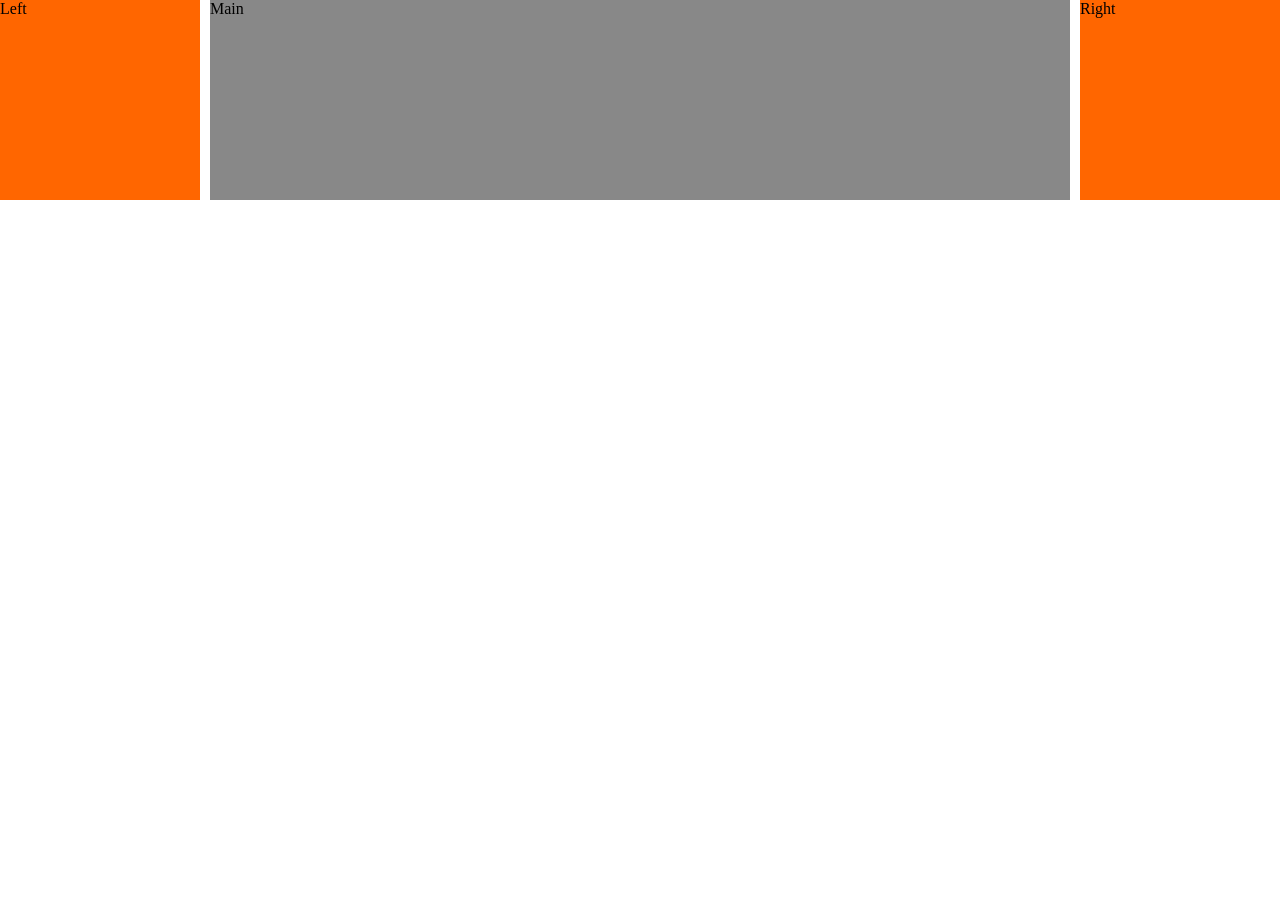
==== first_stage_tasks/task03/index.html @ a73f1c56 "rename the task name" ====
<!DOCTYPE html>
<html lang="en">
<head>
	<meta charset="UTF-8">
	<title>task03</title>
	<link href="test.css" rel="stylesheet">
</head>
<body>
	<!-- <div class="container">
		<div class="middle">
			<p>中间</p>
		</div>
		<div class="left">
			<img src="img/img.png" alt="团队名称" class="teamPic">
			<p class="leftText">左边</p>
		</div>
		
		<div class="right">
			<p>右边</p>
		</div>
	</div> -->
	<div class="main">
        <div class="main_body">Main</div>
    </div>
    <div class="left">Left</div>
    <div class="right">Right</div>
</body>
</html>
---- first_stage_tasks/task03/test.css ----
body{
        margin:0;
        padding:0;
        min-width:600px;
    }
    .main{
        float:left;
        width:100%;
    }
    .main_body{
        margin:0 210px;
        background:#888;
        height:200px;
    }
    .left,.right{
        float:left;
        width:200px;
        height:200px;
        background:#F60;
    }
    .left{
        margin-left:-100%;
    }
    .right{
        margin-left:-200px;
    }s
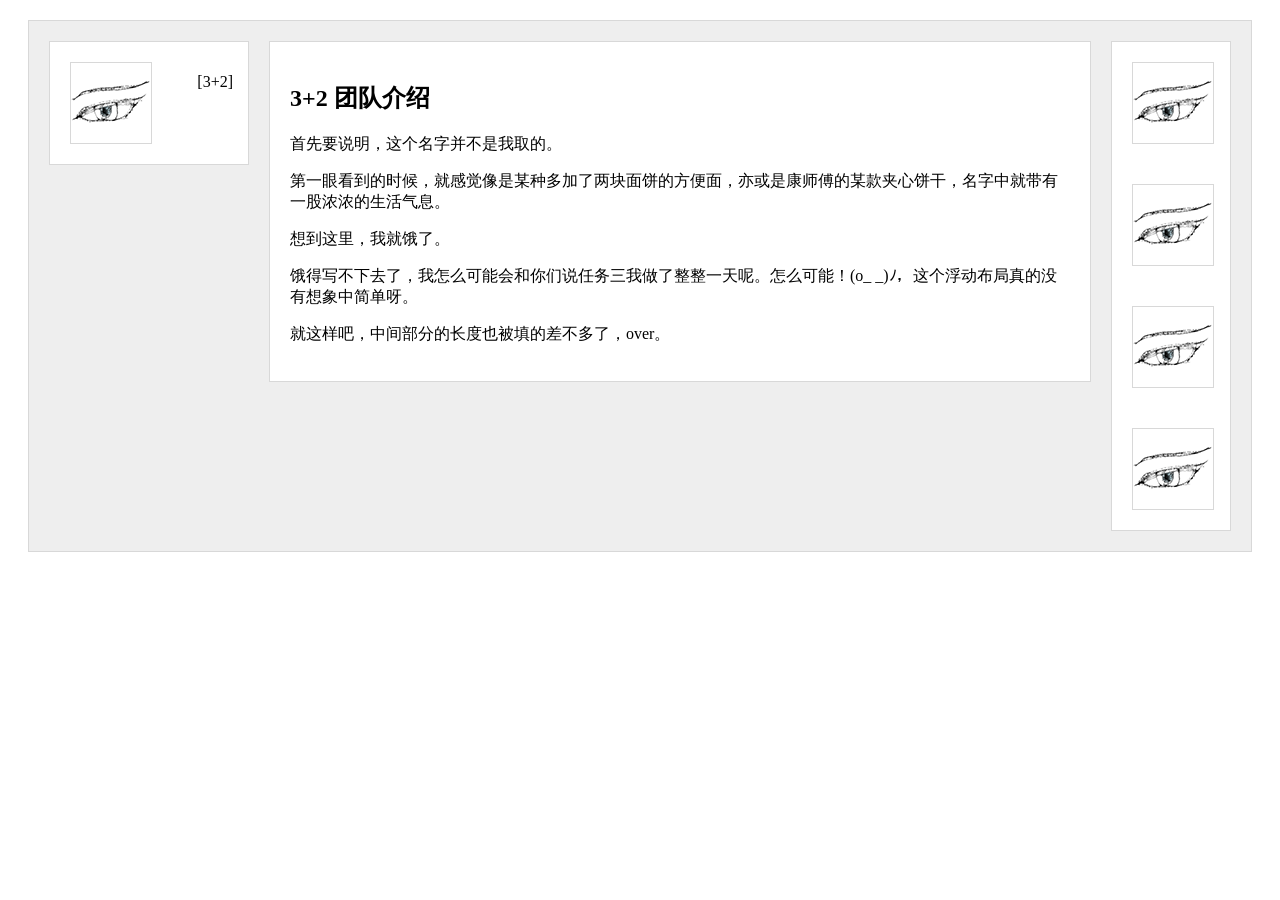
==== commit 712f2b6b: "提交任务三" ====
--- a/first_stage_tasks/task03/index.html
+++ b/first_stage_tasks/task03/index.html
@@ -3,26 +3,39 @@
 <head>
 	<meta charset="UTF-8">
 	<title>task03</title>
-	<link href="test.css" rel="stylesheet">
+</head><!DOCTYPE html>
+<html lang="en">
+<head>
+	<meta charset="UTF-8">
+	<title>task03</title>
+	<link href="style.css" rel="stylesheet">
 </head>
 <body>
-	<!-- <div class="container">
-		<div class="middle">
-			<p>中间</p>
+	<div class="content">
+		<div class="container">
+			<div class="middle">
+				<h2>3+2 团队介绍</h1>
+				<p>首先要说明，这个名字并不是我取的。</p>
+				<p>第一眼看到的时候，就感觉像是某种多加了两块面饼的方便面，亦或是康师傅的某款夹心饼干，名字中就带有一股浓浓的生活气息。</p>
+				<p>想到这里，我就饿了。</p>
+				<p>饿得写不下去了，我怎么可能会和你们说任务三我做了整整一天呢。怎么可能！(o_ _)ﾉ，这个浮动布局真的没有想象中简单呀。</p>
+				<p>就这样吧，中间部分的长度也被填的差不多了，over。</p>
+			</div>
 		</div>
 		<div class="left">
-			<img src="img/img.png" alt="团队名称" class="teamPic">
-			<p class="leftText">左边</p>
+			<img src="../img/80x80.png" alt="团队名称" class="teamPic">
+			<p class="leftText">[3+2]</p>
 		</div>
-		
 		<div class="right">
-			<p>右边</p>
+			<img src="../img/80x80.png" alt="团队名称" class="teamPic">
+			<img src="../img/80x80.png" alt="团队名称" class="teamPic">
+			<img src="../img/80x80.png" alt="团队名称" class="teamPic">
+			<img src="../img/80x80.png" alt="团队名称" class="teamPic">
 		</div>
-	</div> -->
-	<div class="main">
-        <div class="main_body">Main</div>
-    </div>
-    <div class="left">Left</div>
-    <div class="right">Right</div>
+	</div>
+</body>
+</html>
+<body>
+	
 </body>
 </html>
--- a/first_stage_tasks/task03/style.css
+++ b/first_stage_tasks/task03/style.css
@@ -0,0 +1,52 @@
+*{
+	-webkit-box-sizing: border-box;
+	-moz-box-sizing: border-box;
+	box-sizing: border-box;
+}
+
+body{
+	min-width: 500px;
+}
+
+.content{
+	background-color: rgb(238,238,238);
+	border: 1px solid rgb(216,216,216);
+	margin: 20px;
+	overflow: auto;
+	padding: 20px;
+}
+.container{
+	width: 100%;
+	float: left;
+}
+.middle,.left,.right{
+	background-color: white;
+	border: 1px solid rgb(216,216,216);
+}
+
+.middle{
+	margin-left: 220px;
+	margin-right: 140px;
+	/*min-height: 500px;*/
+	padding: 20px;
+}
+.left{
+	width: 200px;
+	float: left; 
+	margin-left: -100%;
+}
+.right{
+	width: 120px;
+	float: left; 
+	margin-left: -120px;
+}
+
+.teamPic{
+	margin: 20px;
+	float: left;
+	border: 1px solid rgb(216,216,216);
+}
+.leftText{
+	float: right;
+	padding: 15px;
+}
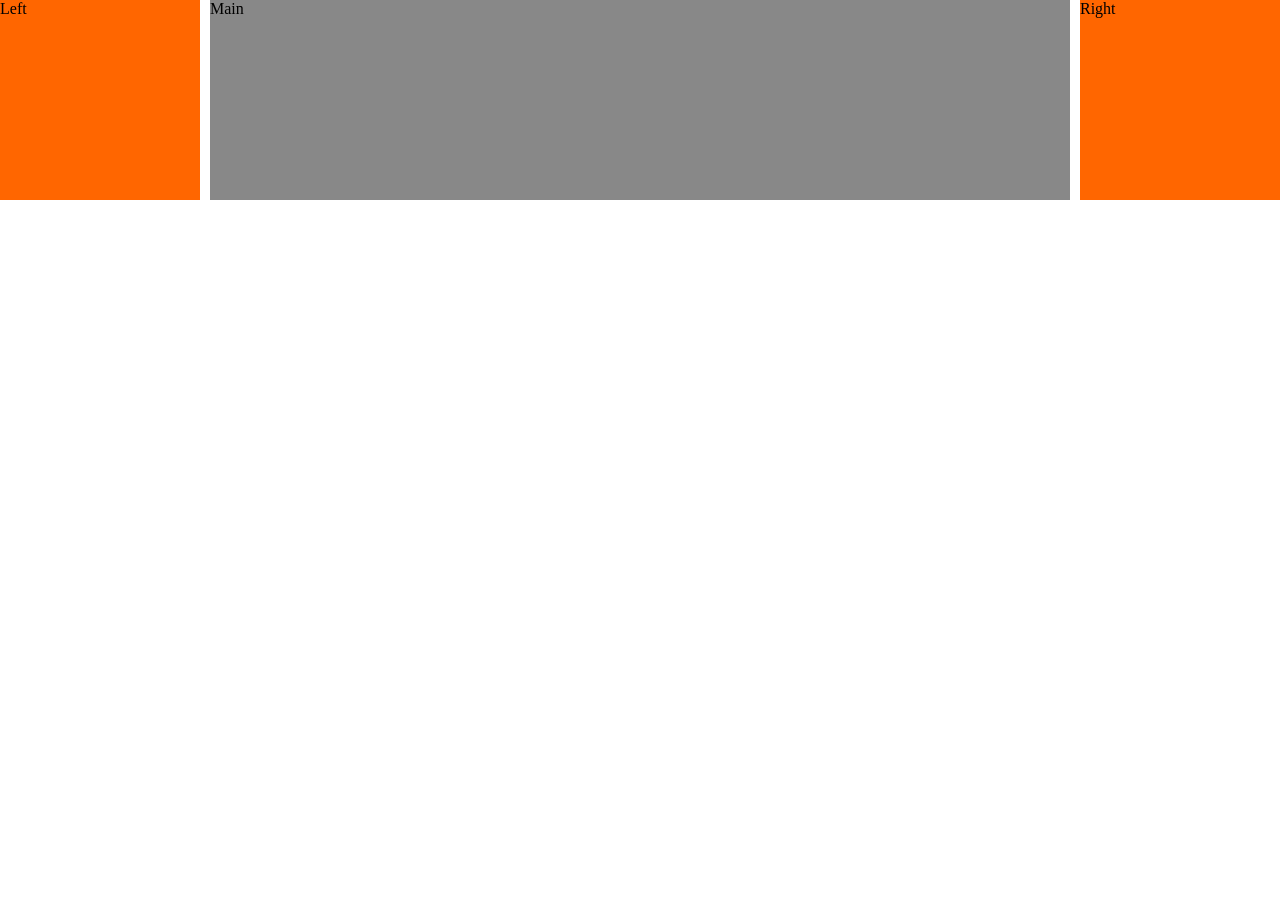
==== commit 55559b79: "zeng's branch" ====
--- a/first_stage_tasks/task03/index.html
+++ b/first_stage_tasks/task03/index.html
@@ -3,39 +3,26 @@
 <head>
 	<meta charset="UTF-8">
 	<title>task03</title>
-</head><!DOCTYPE html>
-<html lang="en">
-<head>
-	<meta charset="UTF-8">
-	<title>task03</title>
-	<link href="style.css" rel="stylesheet">
+	<link href="test.css" rel="stylesheet">
 </head>
 <body>
-	<div class="content">
-		<div class="container">
-			<div class="middle">
-				<h2>3+2 团队介绍</h1>
-				<p>首先要说明，这个名字并不是我取的。</p>
-				<p>第一眼看到的时候，就感觉像是某种多加了两块面饼的方便面，亦或是康师傅的某款夹心饼干，名字中就带有一股浓浓的生活气息。</p>
-				<p>想到这里，我就饿了。</p>
-				<p>饿得写不下去了，我怎么可能会和你们说任务三我做了整整一天呢。怎么可能！(o_ _)ﾉ，这个浮动布局真的没有想象中简单呀。</p>
-				<p>就这样吧，中间部分的长度也被填的差不多了，over。</p>
-			</div>
+	<!-- <div class="container">
+		<div class="middle">
+			<p>中间</p>
 		</div>
 		<div class="left">
-			<img src="../img/80x80.png" alt="团队名称" class="teamPic">
-			<p class="leftText">[3+2]</p>
+			<img src="img/img.png" alt="团队名称" class="teamPic">
+			<p class="leftText">左边</p>
 		</div>
+		
 		<div class="right">
-			<img src="../img/80x80.png" alt="团队名称" class="teamPic">
-			<img src="../img/80x80.png" alt="团队名称" class="teamPic">
-			<img src="../img/80x80.png" alt="团队名称" class="teamPic">
-			<img src="../img/80x80.png" alt="团队名称" class="teamPic">
+			<p>右边</p>
 		</div>
-	</div>
-</body>
-</html>
-<body>
-	
+	</div> -->
+	<div class="main">
+        <div class="main_body">Main</div>
+    </div>
+    <div class="left">Left</div>
+    <div class="right">Right</div>
 </body>
 </html>
--- a/first_stage_tasks/task03/test.css
+++ b/first_stage_tasks/task03/test.css
@@ -0,0 +1,26 @@
+    body{
+        margin:0;
+        padding:0;
+        min-width:600px;
+    }
+    .main{
+        float:left;
+        width:100%;
+    }
+    .main_body{
+        margin:0 210px;
+        background:#888;
+        height:200px;
+    }
+    .left,.right{
+        float:left;
+        width:200px;
+        height:200px;
+        background:#F60;
+    }
+    .left{
+        margin-left:-100%;
+    }
+    .right{
+        margin-left:-200px;
+    }s
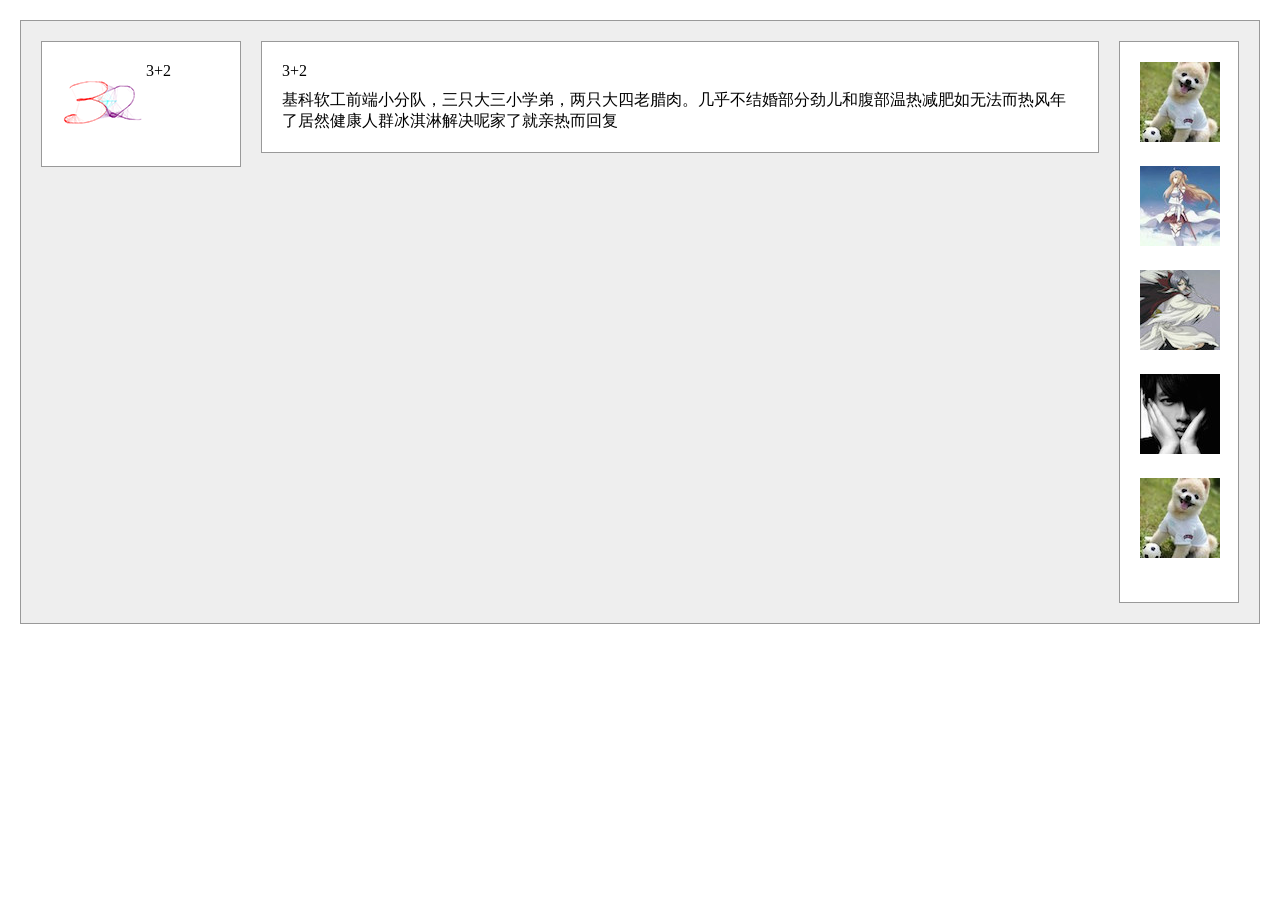
==== commit 66e37b07: "some changes some changes" ====
--- a/first_stage_tasks/task03/index.html
+++ b/first_stage_tasks/task03/index.html
@@ -3,26 +3,27 @@
 <head>
 	<meta charset="UTF-8">
 	<title>task03</title>
-	<link href="test.css" rel="stylesheet">
+	<link href="style.css" rel="stylesheet">
 </head>
 <body>
-	<!-- <div class="container">
-		<div class="middle">
-			<p>中间</p>
+	<div class="container">
+		<div class="mainbox">
+		<div class="content">
+			<p>3+2</p>
+			<p>基科软工前端小分队，三只大三小学弟，两只大四老腊肉。几乎不结婚部分劲儿和腹部温热减肥如无法而热风年了居然健康人群冰淇淋解决呢家了就亲热而回复</p>
 		</div>
-		<div class="left">
+		</div>
+		<div class="submainbox">
 			<img src="img/img.png" alt="团队名称" class="teamPic">
-			<p class="leftText">左边</p>
+			<span class="teamname">3+2</span>
 		</div>
-		
-		<div class="right">
-			<p>右边</p>
+		<div class="sidebar">
+			<img src="img/1.jpg">
+			<img src="img/2.jpg">
+			<img src="img/3.jpg">
+			<img src="img/4.jpg">
+			<img src="img/1.jpg">
 		</div>
-	</div> -->
-	<div class="main">
-        <div class="main_body">Main</div>
-    </div>
-    <div class="left">Left</div>
-    <div class="right">Right</div>
+	</div>
 </body>
 </html>
--- a/first_stage_tasks/task03/style.css
+++ b/first_stage_tasks/task03/style.css
@@ -0,0 +1,47 @@
+* {
+	box-sizing: border-box;
+	padding: 0;
+	margin: 0;
+}
+.container {
+	margin: 20px;
+	padding: 20px;
+	background-color: #eee;
+	border: solid 1px #999;
+	height: 100%;
+	overflow: hidden;
+}
+.mainbox .content, .submainbox, .sidebar {
+	background-color: #fff;
+	border: solid 1px #999;
+	float: left;
+	padding: 20px;
+}
+.img {
+	border: solid 1px #999;
+	width: 100%;
+}
+.mainbox {
+	width: 100%;
+}
+.mainbox .content {
+	margin-left: 220px;
+	margin-right: 140px;
+}
+.content p+p{
+	margin-top: 10px;
+}
+.submainbox {
+	width: 200px;
+	margin-left: -100%;
+}
+.teamname {
+	vertical-align: top;
+}
+.sidebar {
+	width: 120px;
+	margin-left: -120px;
+}
+.sidebar img {
+	padding-bottom: 20px;
+}
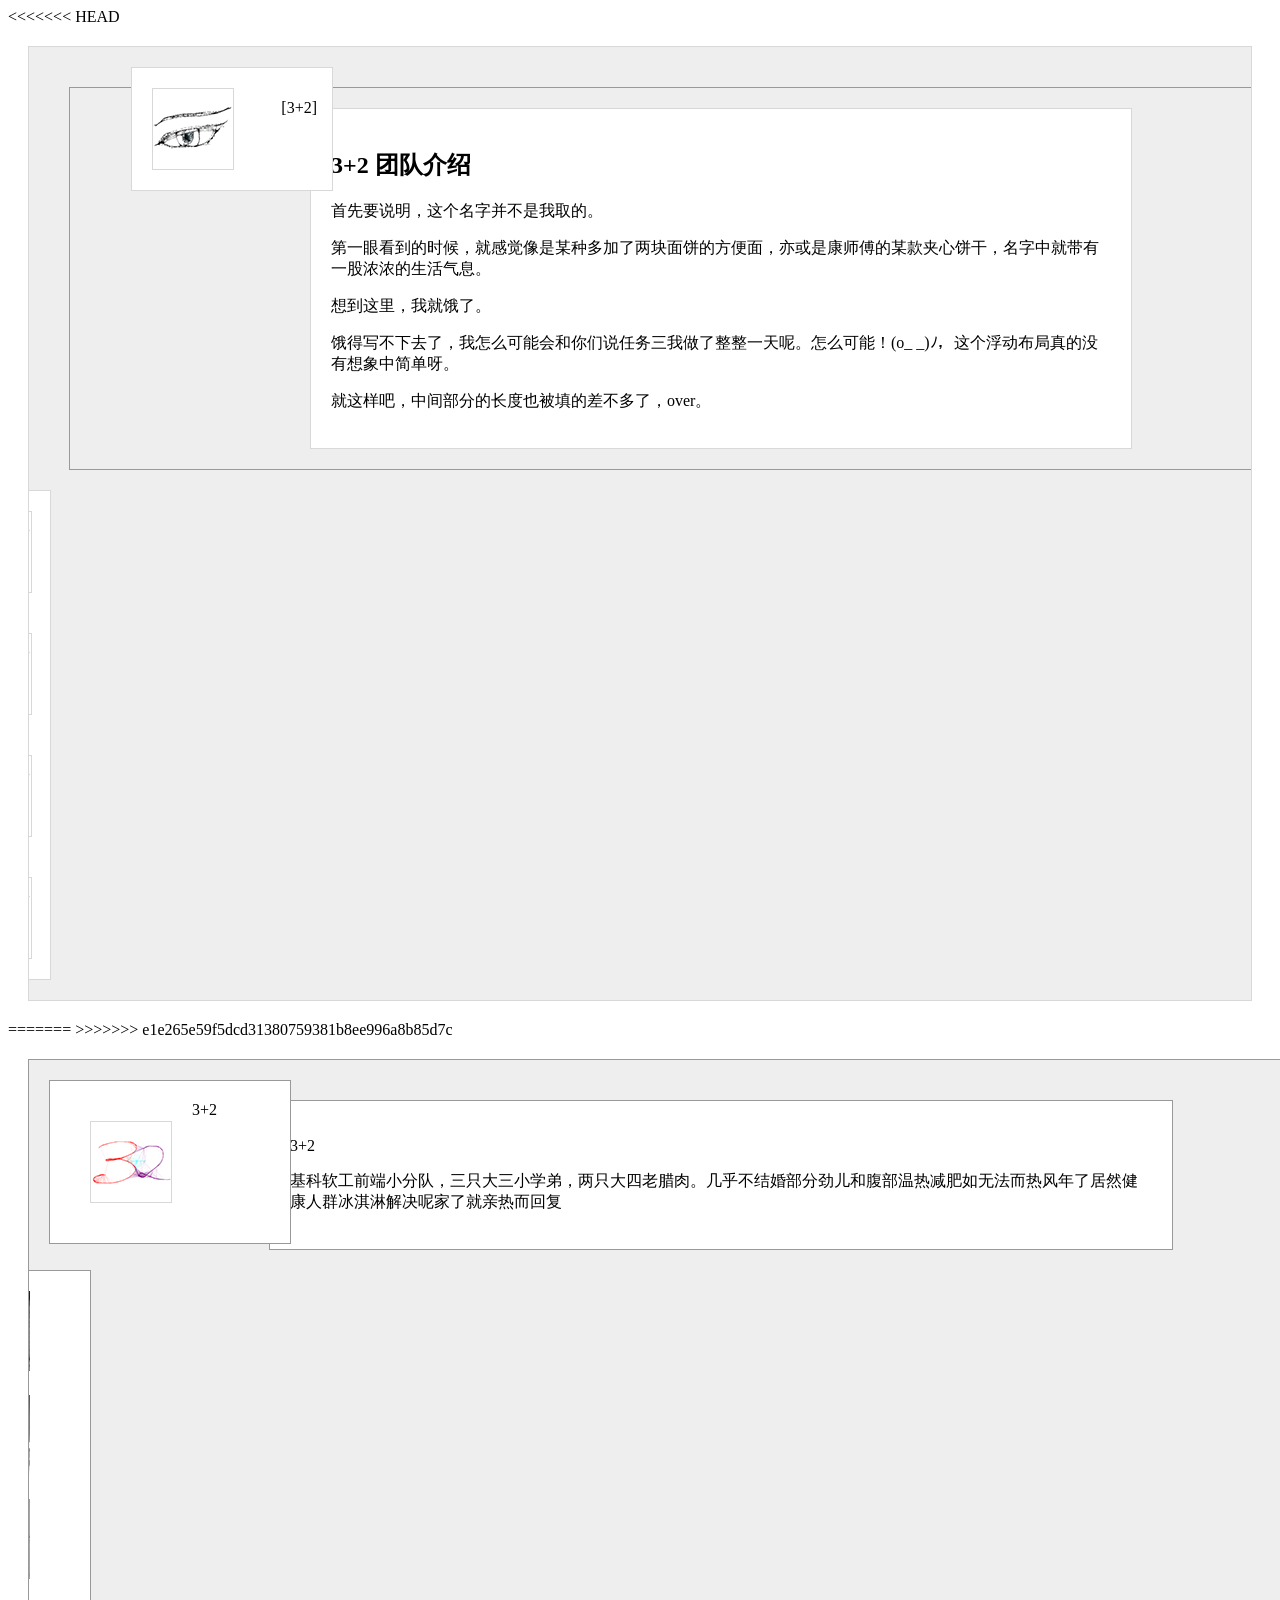
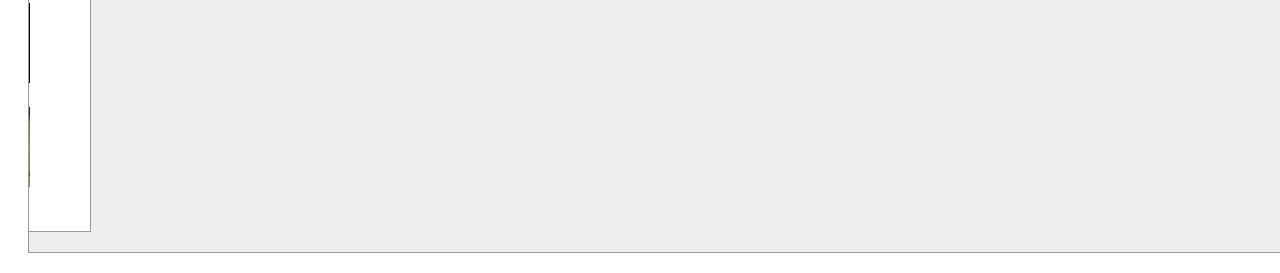
==== commit 97ee9bde: "Merge branch 'gh-pages' of github.com:ifehust/ife_2016_spring_3-2 into mao" ====
--- a/first_stage_tasks/task03/index.html
+++ b/first_stage_tasks/task03/index.html
@@ -3,6 +3,42 @@
 <head>
 	<meta charset="UTF-8">
 	<title>task03</title>
+<<<<<<< HEAD
+</head><!DOCTYPE html>
+<html lang="en">
+<head>
+	<meta charset="UTF-8">
+	<title>task03</title>
+	<link href="style.css" rel="stylesheet">
+</head>
+<body>
+	<div class="content">
+		<div class="container">
+			<div class="middle">
+				<h2>3+2 团队介绍</h1>
+				<p>首先要说明，这个名字并不是我取的。</p>
+				<p>第一眼看到的时候，就感觉像是某种多加了两块面饼的方便面，亦或是康师傅的某款夹心饼干，名字中就带有一股浓浓的生活气息。</p>
+				<p>想到这里，我就饿了。</p>
+				<p>饿得写不下去了，我怎么可能会和你们说任务三我做了整整一天呢。怎么可能！(o_ _)ﾉ，这个浮动布局真的没有想象中简单呀。</p>
+				<p>就这样吧，中间部分的长度也被填的差不多了，over。</p>
+			</div>
+		</div>
+		<div class="left">
+			<img src="../img/80x80.png" alt="团队名称" class="teamPic">
+			<p class="leftText">[3+2]</p>
+		</div>
+		<div class="right">
+			<img src="../img/80x80.png" alt="团队名称" class="teamPic">
+			<img src="../img/80x80.png" alt="团队名称" class="teamPic">
+			<img src="../img/80x80.png" alt="团队名称" class="teamPic">
+			<img src="../img/80x80.png" alt="团队名称" class="teamPic">
+		</div>
+	</div>
+</body>
+</html>
+<body>
+	
+=======
 	<link href="style.css" rel="stylesheet">
 </head>
 <body>
@@ -25,5 +61,6 @@
 			<img src="img/1.jpg">
 		</div>
 	</div>
+>>>>>>> e1e265e59f5dcd31380759381b8ee996a8b85d7c
 </body>
 </html>
--- a/first_stage_tasks/task03/style.css
+++ b/first_stage_tasks/task03/style.css
@@ -1,3 +1,58 @@
+<<<<<<< HEAD
+*{
+	-webkit-box-sizing: border-box;
+	-moz-box-sizing: border-box;
+	box-sizing: border-box;
+}
+
+body{
+	min-width: 500px;
+}
+
+.content{
+	background-color: rgb(238,238,238);
+	border: 1px solid rgb(216,216,216);
+	margin: 20px;
+	overflow: auto;
+	padding: 20px;
+}
+.container{
+	width: 100%;
+	float: left;
+}
+.middle,.left,.right{
+	background-color: white;
+	border: 1px solid rgb(216,216,216);
+}
+
+.middle{
+	margin-left: 220px;
+	margin-right: 140px;
+	/*min-height: 500px;*/
+	padding: 20px;
+}
+.left{
+	width: 200px;
+	float: left; 
+	margin-left: -100%;
+}
+.right{
+	width: 120px;
+	float: left; 
+	margin-left: -120px;
+}
+
+.teamPic{
+	margin: 20px;
+	float: left;
+	border: 1px solid rgb(216,216,216);
+}
+.leftText{
+	float: right;
+	padding: 15px;
+}
+
+=======
 * {
 	box-sizing: border-box;
 	padding: 0;
@@ -44,4 +99,5 @@
 }
 .sidebar img {
 	padding-bottom: 20px;
-}+}
+>>>>>>> e1e265e59f5dcd31380759381b8ee996a8b85d7c
--- a/first_stage_tasks/task03/style.css
+++ b/first_stage_tasks/task03/style.css
@@ -1,3 +1,58 @@
+<<<<<<< HEAD
+*{
+	-webkit-box-sizing: border-box;
+	-moz-box-sizing: border-box;
+	box-sizing: border-box;
+}
+
+body{
+	min-width: 500px;
+}
+
+.content{
+	background-color: rgb(238,238,238);
+	border: 1px solid rgb(216,216,216);
+	margin: 20px;
+	overflow: auto;
+	padding: 20px;
+}
+.container{
+	width: 100%;
+	float: left;
+}
+.middle,.left,.right{
+	background-color: white;
+	border: 1px solid rgb(216,216,216);
+}
+
+.middle{
+	margin-left: 220px;
+	margin-right: 140px;
+	/*min-height: 500px;*/
+	padding: 20px;
+}
+.left{
+	width: 200px;
+	float: left; 
+	margin-left: -100%;
+}
+.right{
+	width: 120px;
+	float: left; 
+	margin-left: -120px;
+}
+
+.teamPic{
+	margin: 20px;
+	float: left;
+	border: 1px solid rgb(216,216,216);
+}
+.leftText{
+	float: right;
+	padding: 15px;
+}
+
+=======
 * {
 	box-sizing: border-box;
 	padding: 0;
@@ -44,4 +99,5 @@
 }
 .sidebar img {
 	padding-bottom: 20px;
-}+}
+>>>>>>> e1e265e59f5dcd31380759381b8ee996a8b85d7c
